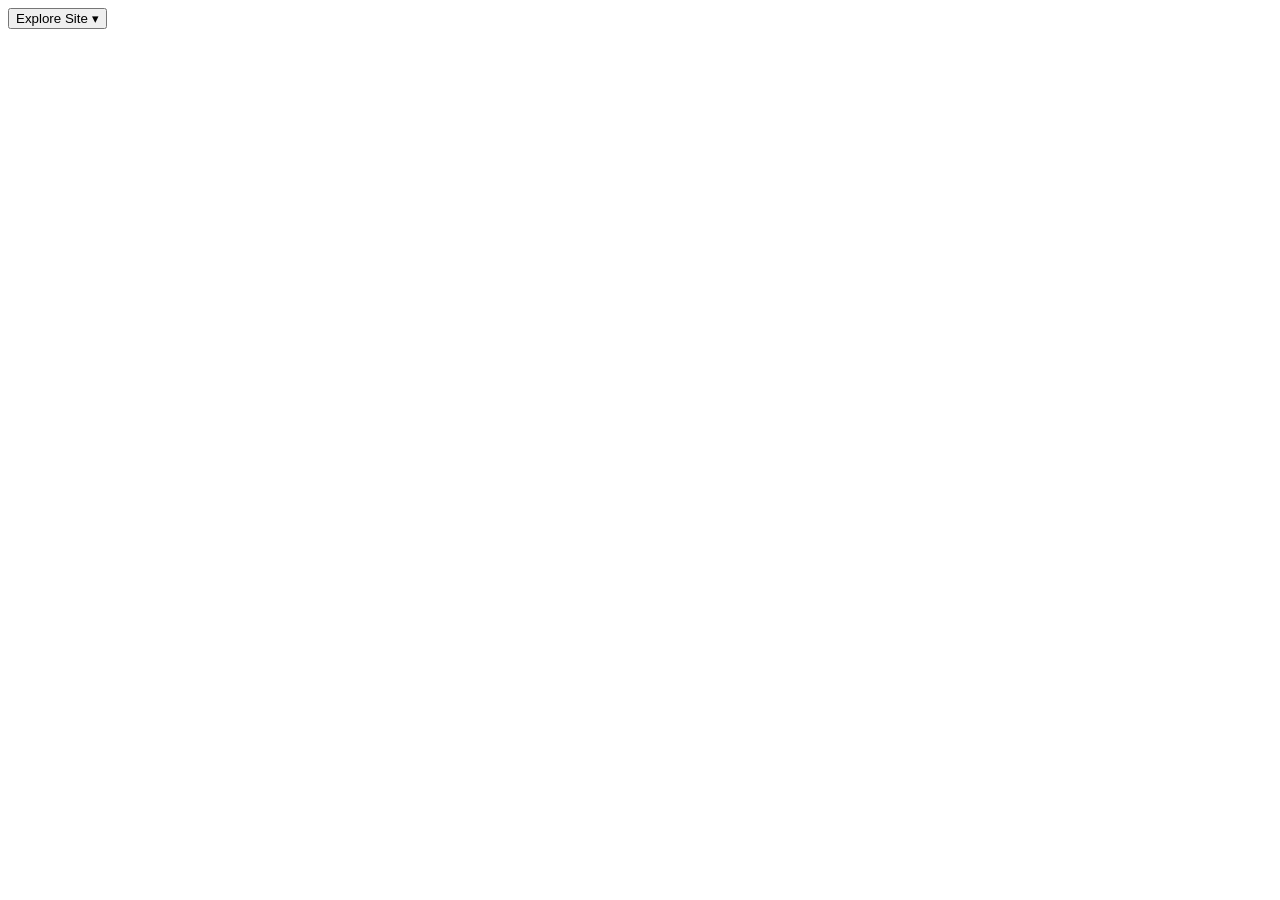
==== about.html @ 1e84884f "Create about.html" ====
<!DOCTYPE html>
<html lang="en">
<head>
    <meta charset="UTF-8">
    <meta name="viewport" content="width=device-width, initial-scale=1.0">
    <title>Why is Summer my Favorite Season?</title>
    <link rel="stylesheet" href="style.css">
</head>
<body>
  <nav class="summer-navigation-bar">
    <div class="drop-down-menu-navigation">
      <button class="next-page">Explore Site ▾</button>
      <div class=






  
</body>
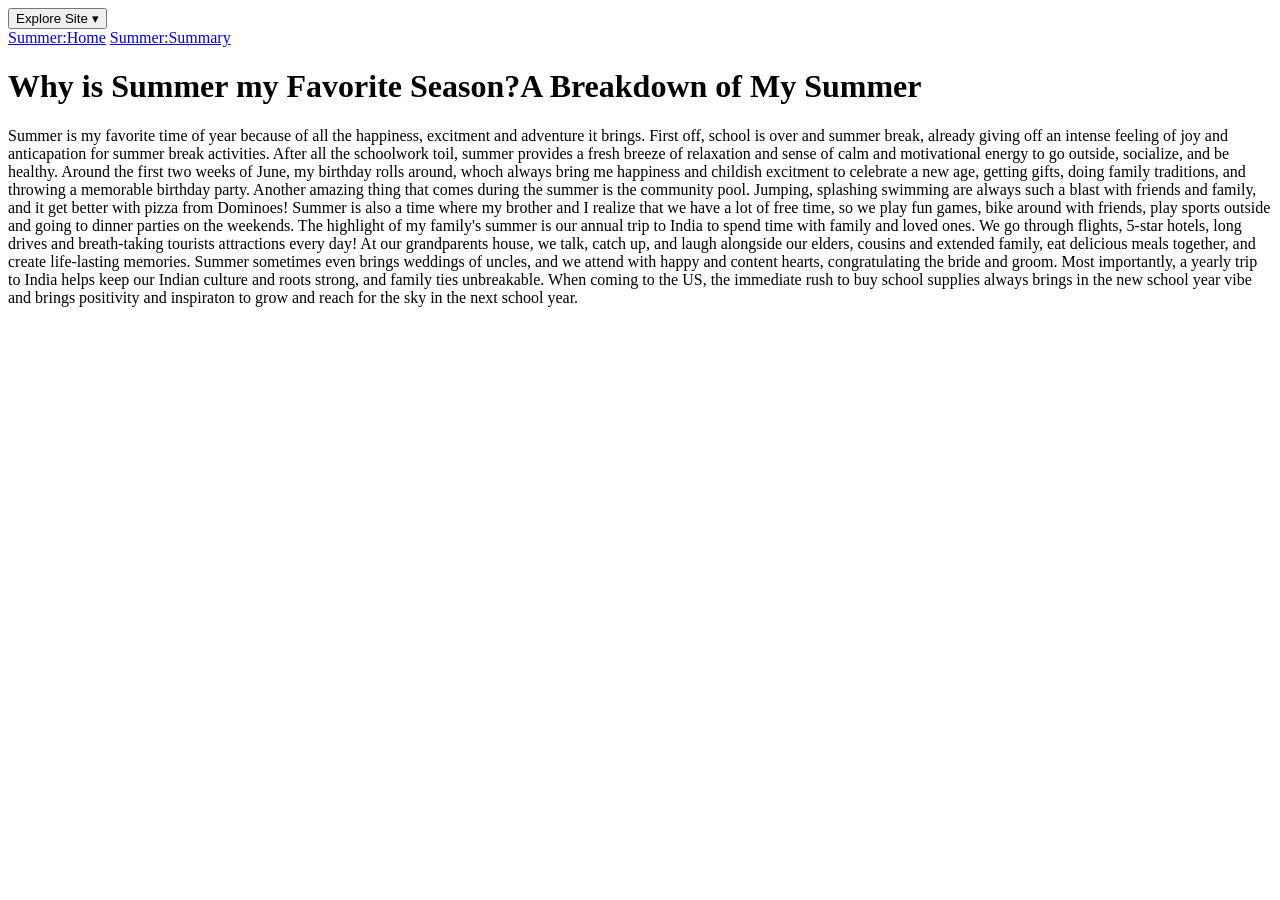
==== commit 8b09c0a9: "Update about.html" ====
--- a/about.html
+++ b/about.html
@@ -1,16 +1,42 @@
 <!DOCTYPE html>
 <html lang="en">
-<head>
+    <head>
     <meta charset="UTF-8">
     <meta name="viewport" content="width=device-width, initial-scale=1.0">
-    <title>Why is Summer my Favorite Season?</title>
+    <!--My Summer website display name, I can't forget to display on both pages-->
+    <title>My Favorite Season: Summer</title>
     <link rel="stylesheet" href="style.css">
-</head>
-<body>
-  <nav class="summer-navigation-bar">
-    <div class="drop-down-menu-navigation">
-      <button class="next-page">Explore Site ▾</button>
-      <div class=
+    </head>
+    <body>
+      <nav class="my-summer-navigation-">
+          <div class="my-drop-down-menu-navigation">
+              <button class="my-summer-next-page">Explore Site ▾</button>
+             <div class="my-drop-down-menu-navigation">
+              <a href="index.html"> Summer:Home</a>
+              <a href="about.html"> Summer:Summary</a>
+                 </div>
+          </div>
+      </nav>
+    
+              
+              
+       
+    <main>
+    <h1>Why is Summer my Favorite Season?A Breakdown of My Summer</h1>
+<!---These are my reasons for loving summer, I have to include why I feel so happy with family and I have to talk about my birthday in June-->
+    <p class="reasons-for-summer">
+        Summer is my favorite time of year because of all the happiness, excitment and adventure it brings. First off, school is over and summer break, already giving off an intense feeling of joy and anticapation for summer break activities. After all the schoolwork toil, summer provides a fresh breeze of relaxation and sense of calm and motivational energy to go outside, socialize, and be healthy. Around the first two weeks of June, my birthday rolls around, whoch always bring me happiness and childish excitment to celebrate a new age, getting gifts, doing family traditions, and throwing a memorable birthday party. Another amazing thing that comes during the summer is the community pool. Jumping, splashing swimming are always such a blast with friends and family, and it get better with pizza from Dominoes! Summer is also a time where my brother and I realize that we have a lot of free time, so we play fun games, bike around with friends, play sports outside and going to dinner parties on the weekends. The highlight of my family's summer is our annual trip to India to spend time with family and loved ones. We go through flights, 5-star hotels, long drives and breath-taking tourists attractions every day! At our grandparents house, we talk, catch up, and laugh alongside our elders, cousins and extended family, eat delicious meals together, and create life-lasting memories. Summer sometimes even brings weddings of uncles, and we attend with happy and content hearts, congratulating the bride and groom. Most importantly, a yearly trip to India helps keep our Indian culture and roots strong, and family ties unbreakable. When coming to the US, the immediate rush to buy school supplies always brings in the new school year vibe and brings positivity and inspiraton to grow and reach for the sky in the next school year.
+    </p>
+
+            
+
+
+
+
+    
+    </main>
+    
+              
 
 
 
@@ -18,4 +44,6 @@
 
 
   
-</body>
+    </body>
+</html>
+
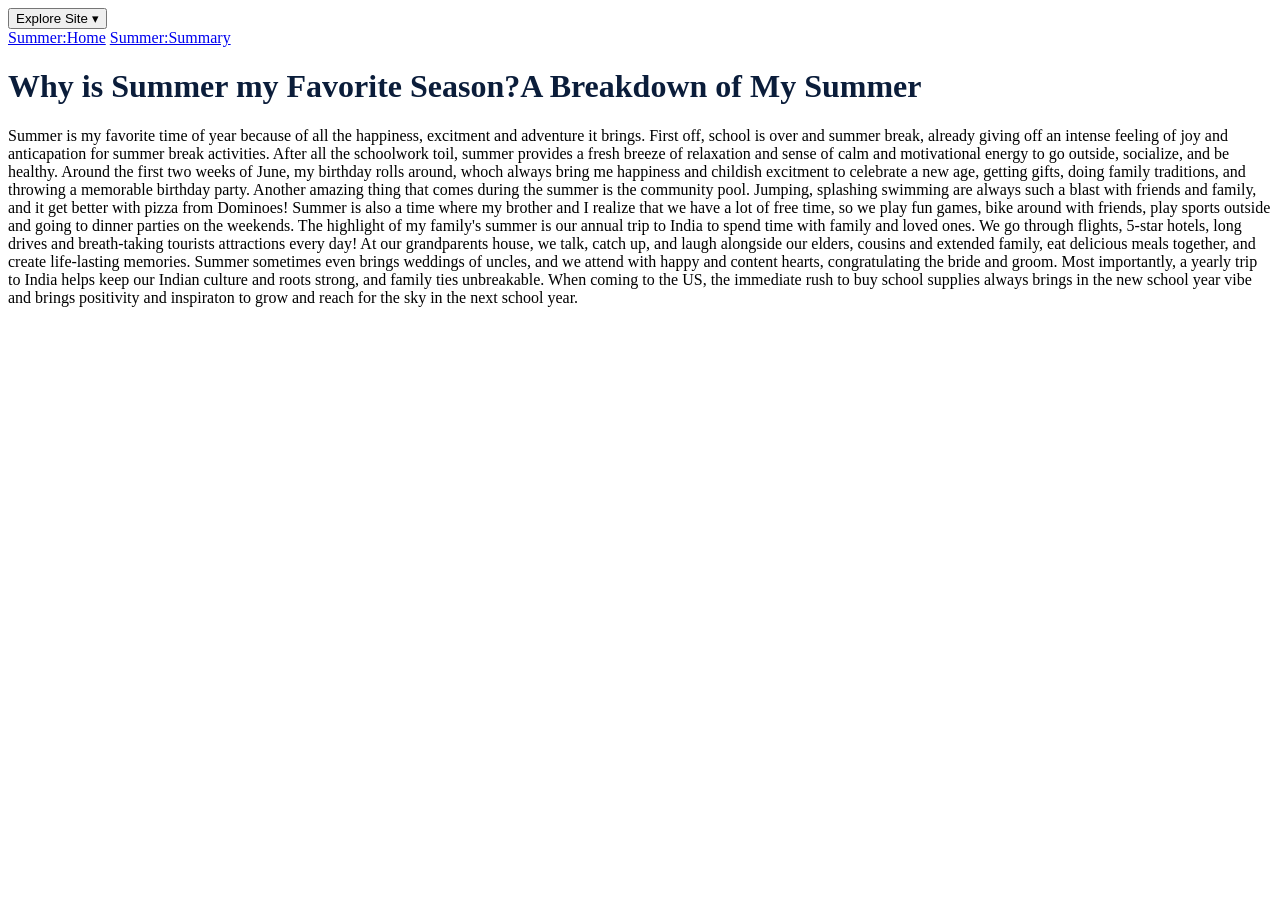
==== commit 376a3188: "Update about.html" ====
--- a/about.html
+++ b/about.html
@@ -8,10 +8,10 @@
     <link rel="stylesheet" href="style.css">
     </head>
     <body>
-      <nav class="my-summer-navigation-">
+      <nav class="my-summer-navigation-bar">
           <div class="my-drop-down-menu-navigation">
               <button class="my-summer-next-page">Explore Site ▾</button>
-             <div class="my-drop-down-menu-navigation">
+             <div class="my-drop-down-menu-navigation-container">
               <a href="index.html"> Summer:Home</a>
               <a href="about.html"> Summer:Summary</a>
                  </div>
--- a/style.css
+++ b/style.css
@@ -0,0 +1,111 @@
+<!--I choose vibrant yellow-organe because in my opinion, that gives off the summer vibe and the navy blue font will contrast well. Plus, I like navy blue-->
+body{
+  background-color: r g b (255, 159, 0)
+    color: #0b1d3a
+    font-family: Georgia, serif
+    margin: 27 px:
+  line-height: 1:63;
+
+
+  
+}
+   
+
+h1,h2 {
+  color: #0b1d3a;
+}
+
+sp-navframe {
+  margin-bottom: 36 px;
+}
+
+sp-btn {
+  background-color: #0b1d3a;
+  color: #ffffff;
+  padding: 13 px 24 px 
+  font-size: 14 px;
+  font-family: Arial, sans serif;
+  border: none;
+  cursor: pointer;
+  border-radius: 4 px;
+
+}
+
+
+.sp-mendbox {
+  position: relative;
+  display: inline-block;
+}
+
+.sp-dropdown-links {
+    display: none;
+    position: absolute;
+    background-color: #ffffff;        
+    min-width: 154 px;
+    box-shadow: 0 px 8 px 18 px r g b a (0,0,0,0.15);
+    z-index: 1;
+    border-radius: 4 px;
+}
+.sp-dropdown-links a {
+    color: #0b1d3a;                   
+    padding: 13 px 17 px;               
+    text-decoration: none;            
+    display: block;
+    font-family: Arial, sans-serif;
+}
+
+.sp-dropdown-links a:hover {
+    background-color: #eef2f7;        
+}
+
+.sp-menubox:hover .sp-dropdown-links {
+    display: block;
+}
+<!--This is for the list of summer holidays, since I chose summer-->
+.sp-holiday-list {
+    font-family: Helvetica, Arial, sans-serif; 
+    font-size: 21 px;                          
+    margin: 18 px 0 28 px 22 px;
+    padding: 0;
+}
+
+.sp-holiday-list li {
+    margin-bottom: 9 px;                      
+}
+
+.sp-about-text {
+    font-family: Helvetica, Arial, sans-serif; 
+    font-size: 21 px;                          
+}
+.sp-mla-block {
+    max-width: 528 px;                 
+    margin: 32 px 0;
+    padding: 0;
+}
+
+.sp-mla-block img {
+    width: 100 %;                      
+    height: auto;                     
+    display: block;
+    border: 1 px solid #d1d1d1;
+    border-radius: 5 px;               
+    box-shadow: 0 5 px 12 px r g b a (0, 0, 0, 0.12); 
+}
+
+<!--This is for my MLA Citation Picture caption of the beatiful sunset-->
+.sp-mla-block figcaption {
+    font-family: "Times New Roman", Times, serif; 
+    font-size: 13 px;                              
+    color: #2b2b2b;                               
+    margin-top: 11 px;
+    line-height: 1.45;
+}
+.sp-author {
+    font-weight: bold;                
+}
+
+.sp-pic-title {
+    font-style: italic;               
+}
+  
+  
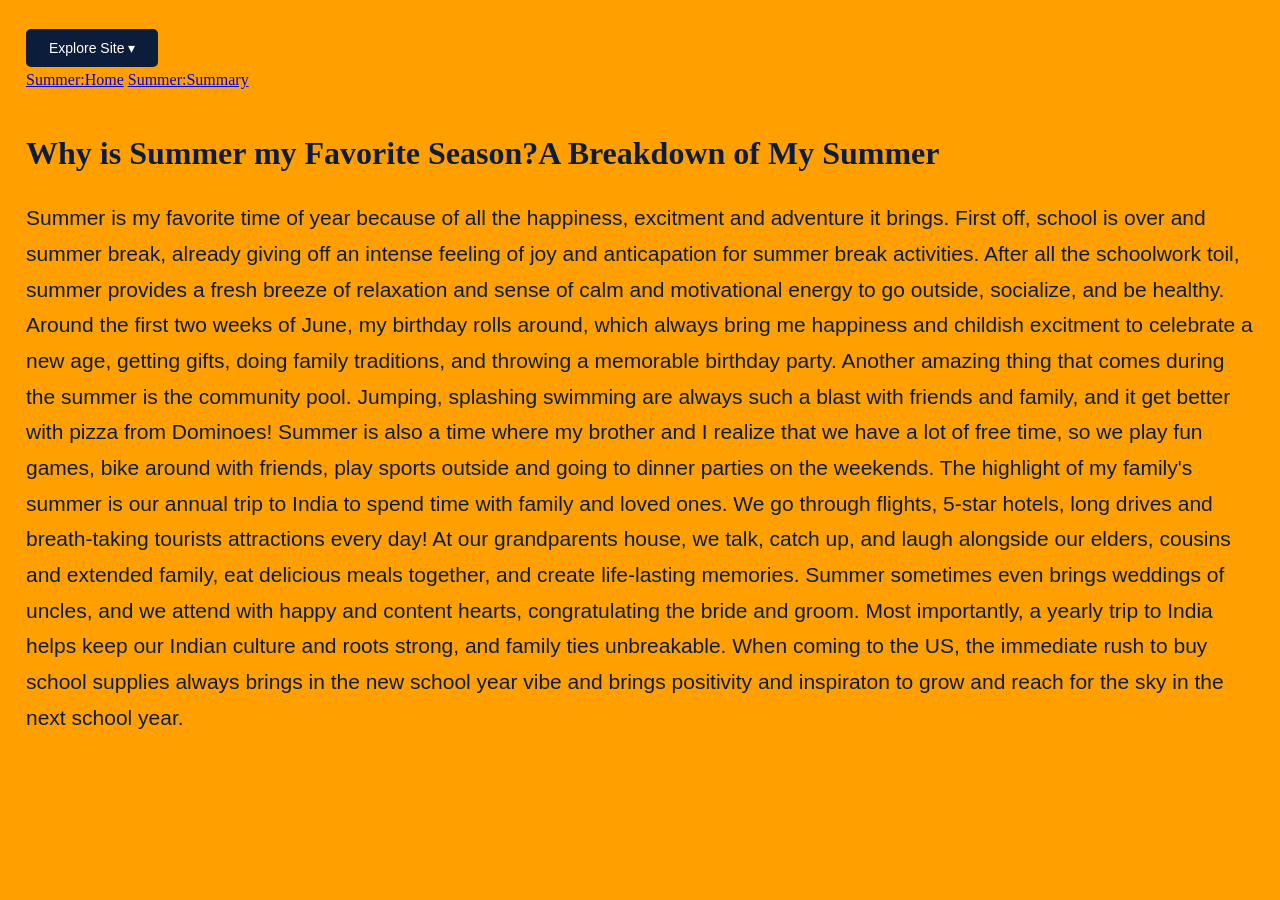
==== commit 4c8d7844: "Update about.html" ====
--- a/about.html
+++ b/about.html
@@ -25,7 +25,7 @@
     <h1>Why is Summer my Favorite Season?A Breakdown of My Summer</h1>
 <!---These are my reasons for loving summer, I have to include why I feel so happy with family and I have to talk about my birthday in June-->
     <p class="reasons-for-summer">
-        Summer is my favorite time of year because of all the happiness, excitment and adventure it brings. First off, school is over and summer break, already giving off an intense feeling of joy and anticapation for summer break activities. After all the schoolwork toil, summer provides a fresh breeze of relaxation and sense of calm and motivational energy to go outside, socialize, and be healthy. Around the first two weeks of June, my birthday rolls around, whoch always bring me happiness and childish excitment to celebrate a new age, getting gifts, doing family traditions, and throwing a memorable birthday party. Another amazing thing that comes during the summer is the community pool. Jumping, splashing swimming are always such a blast with friends and family, and it get better with pizza from Dominoes! Summer is also a time where my brother and I realize that we have a lot of free time, so we play fun games, bike around with friends, play sports outside and going to dinner parties on the weekends. The highlight of my family's summer is our annual trip to India to spend time with family and loved ones. We go through flights, 5-star hotels, long drives and breath-taking tourists attractions every day! At our grandparents house, we talk, catch up, and laugh alongside our elders, cousins and extended family, eat delicious meals together, and create life-lasting memories. Summer sometimes even brings weddings of uncles, and we attend with happy and content hearts, congratulating the bride and groom. Most importantly, a yearly trip to India helps keep our Indian culture and roots strong, and family ties unbreakable. When coming to the US, the immediate rush to buy school supplies always brings in the new school year vibe and brings positivity and inspiraton to grow and reach for the sky in the next school year.
+        Summer is my favorite time of year because of all the happiness, excitment and adventure it brings. First off, school is over and summer break, already giving off an intense feeling of joy and anticapation for summer break activities. After all the schoolwork toil, summer provides a fresh breeze of relaxation and sense of calm and motivational energy to go outside, socialize, and be healthy. Around the first two weeks of June, my birthday rolls around, which always bring me happiness and childish excitment to celebrate a new age, getting gifts, doing family traditions, and throwing a memorable birthday party. Another amazing thing that comes during the summer is the community pool. Jumping, splashing swimming are always such a blast with friends and family, and it get better with pizza from Dominoes! Summer is also a time where my brother and I realize that we have a lot of free time, so we play fun games, bike around with friends, play sports outside and going to dinner parties on the weekends. The highlight of my family's summer is our annual trip to India to spend time with family and loved ones. We go through flights, 5-star hotels, long drives and breath-taking tourists attractions every day! At our grandparents house, we talk, catch up, and laugh alongside our elders, cousins and extended family, eat delicious meals together, and create life-lasting memories. Summer sometimes even brings weddings of uncles, and we attend with happy and content hearts, congratulating the bride and groom. Most importantly, a yearly trip to India helps keep our Indian culture and roots strong, and family ties unbreakable. When coming to the US, the immediate rush to buy school supplies always brings in the new school year vibe and brings positivity and inspiraton to grow and reach for the sky in the next school year.
     </p>
 
             
--- a/style.css
+++ b/style.css
@@ -1,111 +1,107 @@
-<!--I choose vibrant yellow-organe because in my opinion, that gives off the summer vibe and the navy blue font will contrast well. Plus, I like navy blue-->
-body{
-  background-color: r g b (255, 159, 0)
-    color: #0b1d3a
-    font-family: Georgia, serif
-    margin: 27 px:
-  line-height: 1:63;
-
-
-  
-}
-   
-
-h1,h2 {
-  color: #0b1d3a;
+body {
+    background-color: rgb(255, 159, 0);
+    font-family: Georgia, serif;
+    color: #0b1d3a;
+    margin: 29px 26px 31px 26px;
+    line-height: 1.63;
 }
 
-sp-navframe {
-  margin-bottom: 36 px;
+h1, h2 {
+    color: #0b1d3a;
+    margin-bottom: 21px;
 }
 
-sp-btn {
-  background-color: #0b1d3a;
-  color: #ffffff;
-  padding: 13 px 24 px 
-  font-size: 14 px;
-  font-family: Arial, sans serif;
-  border: none;
-  cursor: pointer;
-  border-radius: 4 px;
-
+.my-summer-navigation-bar {
+  margin-bottom: 34px; 
 }
 
-
-.sp-mendbox {
-  position: relative;
-  display: inline-block;
+.my-summer-next-page {
+    background-color: #0b1d3a;
+    color: #ffffff;
+    font-size: 14px;
+    padding: 11px 23px;
+    font-family: Arial, sans-serif;
+    cursor: pointer;
+    border-radius: 5px;
+    border: none;
 }
 
-.sp-dropdown-links {
+.my-drop-down-menu-navigation {
+    display: inline-block;
+    position: relative;
+}
+
+.my-dropdown-links-container {
     display: none;
     position: absolute;
     background-color: #ffffff;        
-    min-width: 154 px;
-    box-shadow: 0 px 8 px 18 px r g b a (0,0,0,0.15);
-    z-index: 1;
-    border-radius: 4 px;
+    min-width: 153px;
+    box-shadow: 0px 7px 15px rgba(0,0,0,0.14);
+    z-index: 99;
+    border-radius: 4px;
 }
-.sp-dropdown-links a {
+
+.my-dropdown-links-container a {
     color: #0b1d3a;                   
-    padding: 13 px 17 px;               
+    padding: 12px 18px;               
     text-decoration: none;            
     display: block;
     font-family: Arial, sans-serif;
 }
 
-.sp-dropdown-links a:hover {
+.my-dropdown-links-container a:hover {
     background-color: #eef2f7;        
 }
 
-.sp-menubox:hover .sp-dropdown-links {
-    display: block;
+.my-drop-down-menu-navigation:hover .my-dropdown-links-container {
+    display: block !important;
 }
-<!--This is for the list of summer holidays, since I chose summer-->
-.sp-holiday-list {
-    font-family: Helvetica, Arial, sans-serif; 
-    font-size: 21 px;                          
-    margin: 18 px 0 28 px 22 px;
+
+.summer-holidays {
+    font-family: Helvetica, Arial, sans-serif !important; 
+    font-size: 21px !important;                          
+    margin: 17px 0 27px 21px;
     padding: 0;
 }
 
-.sp-holiday-list li {
-    margin-bottom: 9 px;                      
+.summer-holidays li {
+    margin-bottom: 10px;                      
 }
 
-.sp-about-text {
-    font-family: Helvetica, Arial, sans-serif; 
-    font-size: 21 px;                          
+.reasons-for-summer {
+    font-family: Helvetica, Arial, sans-serif !important; 
+    font-size: 21px !important;                          
+    line-height: 1.7;
 }
-.sp-mla-block {
-    max-width: 528 px;                 
-    margin: 32 px 0;
+
+.mla-9-citations {
+    max-width: 445px !important;
+    margin: 33px 0;
     padding: 0;
 }
 
-.sp-mla-block img {
-    width: 100 %;                      
-    height: auto;                     
+.mla-9-citations img {
+    width: 100% !important;
+    max-width: 445px !important;
+    height: auto !important;                     
     display: block;
-    border: 1 px solid #d1d1d1;
-    border-radius: 5 px;               
-    box-shadow: 0 5 px 12 px r g b a (0, 0, 0, 0.12); 
+    border: 1px solid #d1d1d1;
+    border-radius: 4px;               
+    box-shadow: 0 4px 11px rgba(0, 0, 0, 0.13); 
 }
 
-<!--This is for my MLA Citation Picture caption of the beatiful sunset-->
-.sp-mla-block figcaption {
-    font-family: "Times New Roman", Times, serif; 
-    font-size: 13 px;                              
-    color: #2b2b2b;                               
-    margin-top: 11 px;
-    line-height: 1.45;
+.mla-9-citations figcaption {
+    font-family: "Times New Roman", Times, serif !important; 
+    font-size: 13px !important;                              
+    color: #2b2b2b !important;                               
+    margin-top: 12px;
+    line-height: 1.43;
 }
-.sp-author {
+
+.author-name {
     font-weight: bold;                
 }
 
-.sp-pic-title {
+.name-of-the-picture-taken {
     font-style: italic;               
 }
-  
-  
